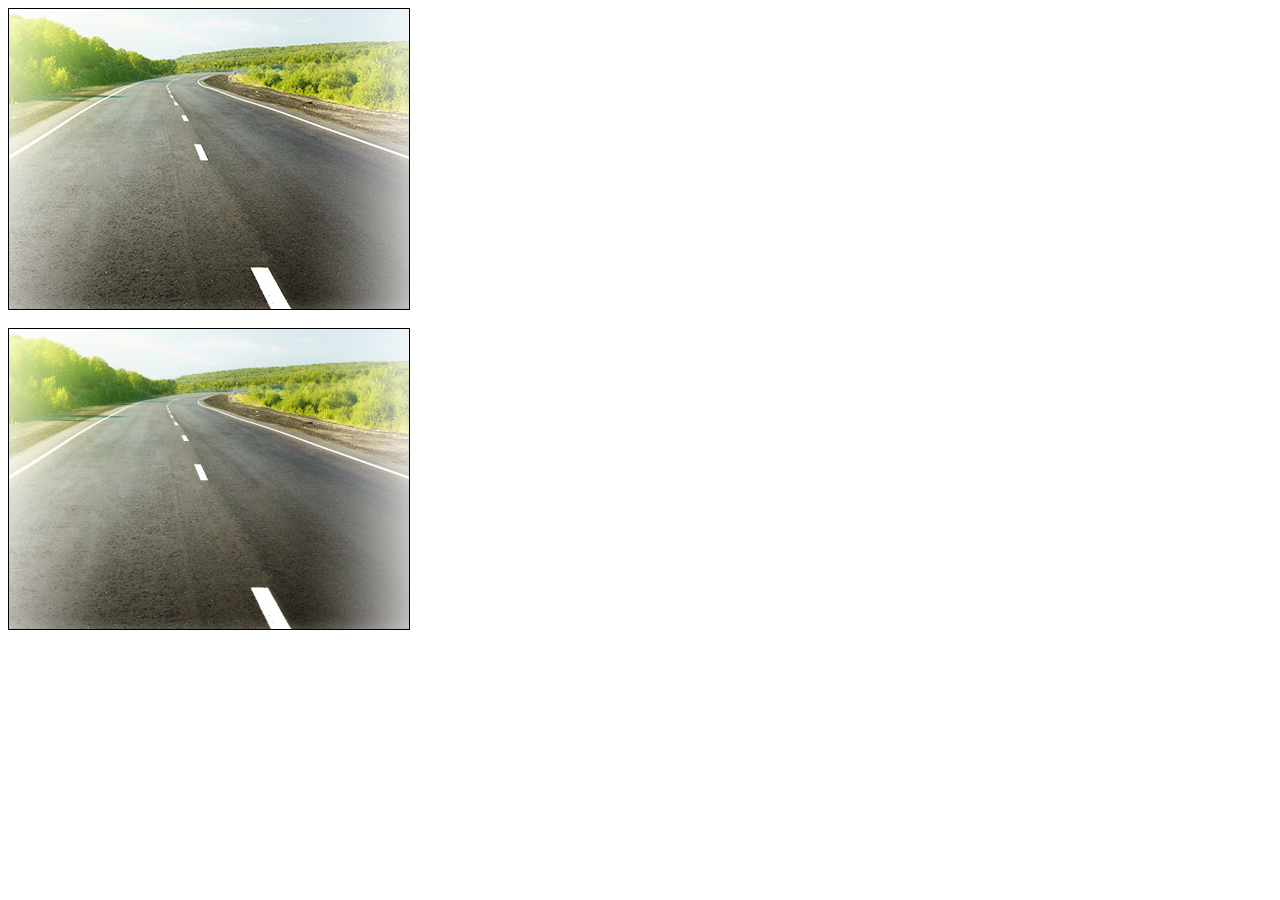
==== retina/index.html @ 3528675d "retina" ====
<html>
	<head>
		<title>test retina</title>
		<link rel="stylesheet" type="text/css" href="main.css" />
	</head>
	<body>

		<div>
			<div class="image1"></div>
		</div>
		<br>
		<div>
			<div class="image2"></div>
		</div>

	</body>
</html>
---- retina/main.css ----
.image1 {
	display:inline-block;
	background-image:url(background-sd.jpg);
	width: 400px;
	height: 300px;
	border:solid 1px black;
}

.image2 {
	display:inline-block;	
	background-image:url(background-hd.jpg);
	background-size: 100% 100%;
	width: 400px;
	height: 300px;
	border:solid 1px black;
}
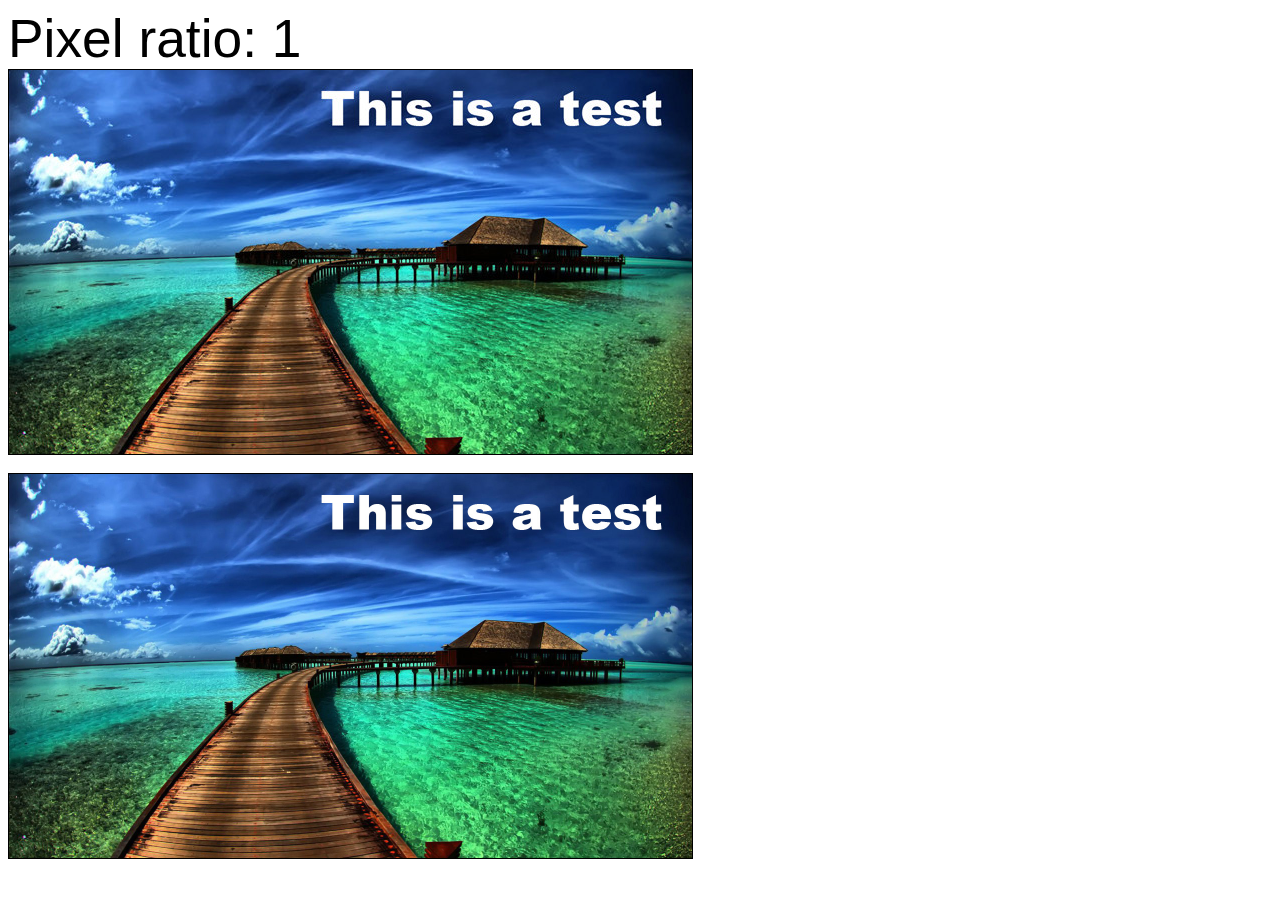
==== commit a8745b23: "ghj" ====
--- a/retina/index.html
+++ b/retina/index.html
@@ -2,9 +2,14 @@
 	<head>
 		<title>test retina</title>
 		<link rel="stylesheet" type="text/css" href="main.css" />
+		<meta name="viewport" content="width=device-width" />
 	</head>
 	<body>
 
+		<div style="font-size:40pt; font-family:arial">
+			Pixel ratio: <span id="pixelRatio"></span>
+
+		</div>
 		<div>
 			<div class="image1"></div>
 		</div>
@@ -14,4 +19,7 @@
 		</div>
 
 	</body>
-</html>+</html>
+<script>
+	document.querySelector('#pixelRatio').innerText = window.devicePixelRatio;
+</script>--- a/retina/main.css
+++ b/retina/main.css
@@ -1,16 +1,16 @@
 .image1 {
 	display:inline-block;
 	background-image:url(background-sd.jpg);
-	width: 400px;
-	height: 300px;
+	width: 683px;
+	height: 384px;
 	border:solid 1px black;
 }
 
 .image2 {
 	display:inline-block;	
 	background-image:url(background-hd.jpg);
-	background-size: 100% 100%;
-	width: 400px;
-	height: 300px;
+	background-size: 683px 384px;
+	width: 683px;
+	height: 384px;
 	border:solid 1px black;
 }